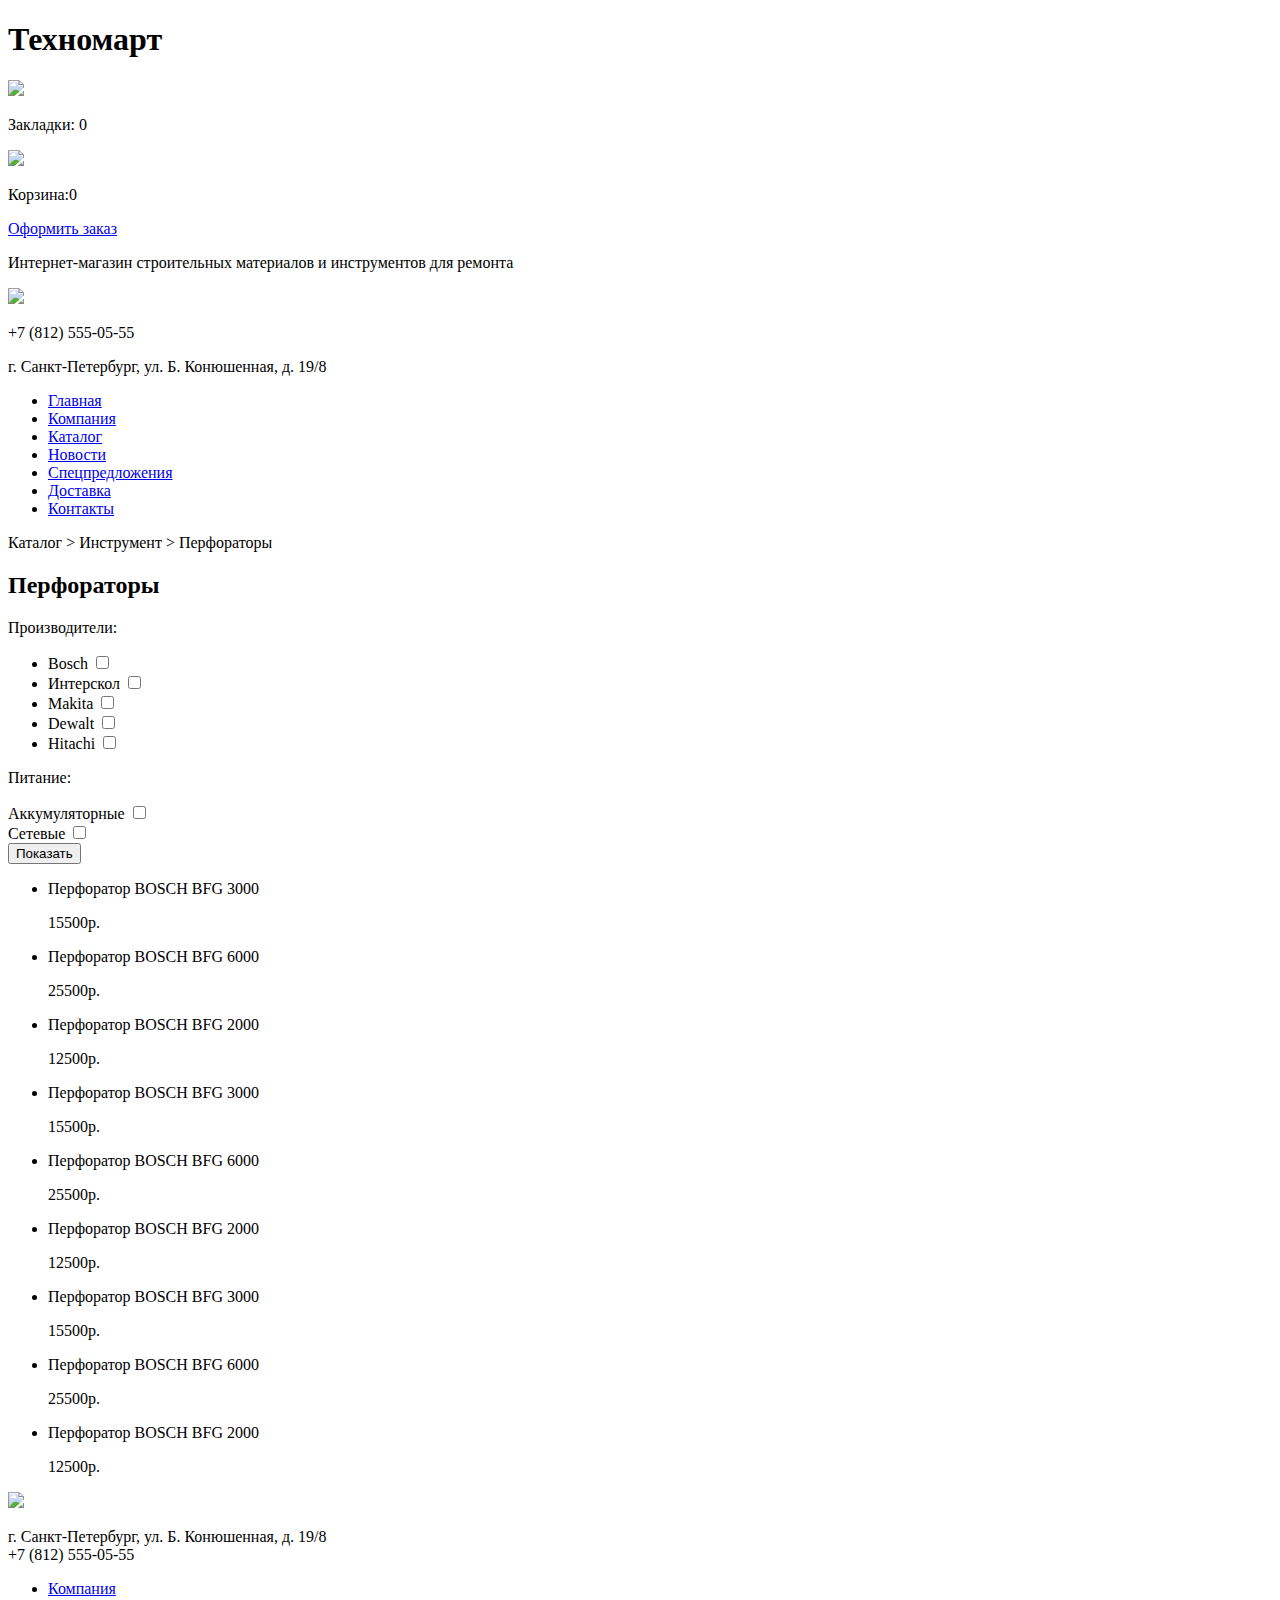
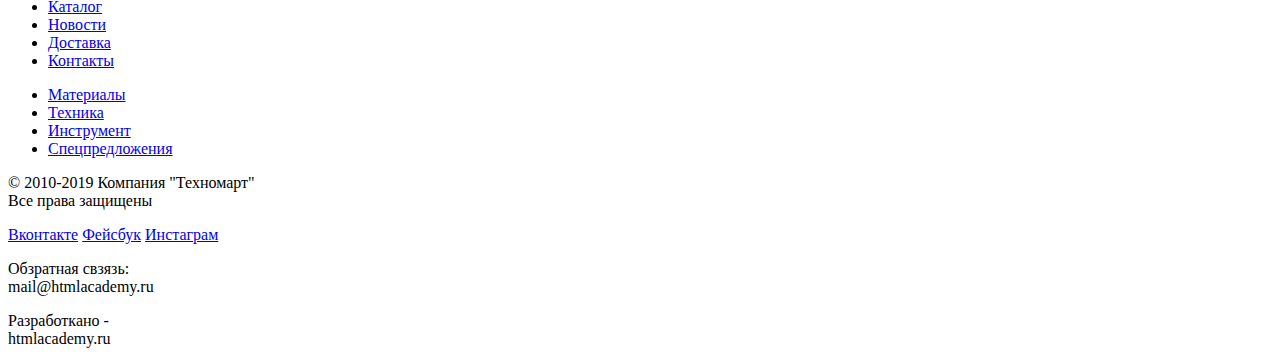
==== catalog.html @ cc56f493 "Добавляет тег для кратинок" ====
<!DOCTYPE html>
<html lang="ru">
<head>
	<meta charset="utf-8">
	<title>Каталог</title>
</head>
<body>
	<header>
    	<h1>Техномарт</h1>
    	<!-- Форма поиска -->
    	<div>
    		<img src="#"><!-- Лого закладки -->
    		<p>Закладки: 0</p>
    	</div>
    	<div>
    		<img src="#"><!-- Лого корзины -->
    		<p>Корзина:0</p>
    	</div>
    	<a href="#">Оформить заказ</a>
    	<p>
    		Интернет-магазин строительных материалов и инструментов для ремонта
    	</p>
    	<div>
    		<img src="#"><!-- Лого телефона -->
    		<p>+7 (812) 555-05-55</p>
    		<p>г. Санкт-Петербург, ул. Б. Конюшенная, д. 19/8</p>
    	</div>

    	<!-- Форма регистрации -->

    	<nav>
    		<ul>
    			<li><a href="index.html">Главная</a></li>
    			<li><a href="#">Компания</a></li>
    			<li><a href="catalog.html">Каталог</a></li>
    			<li><a href="#">Новости</a></li>
    			<li><a href="#">Спецпредложения</a></li>
    			<li><a href="#">Доставка</a></li>
    			<li><a href="#">Контакты</a></li>
    		</ul>
    	</nav>
    </header>

    <main>
    	<p>Каталог > Инструмент > Перфораторы</p>
    	<h2>Перфораторы</h2>
    	<section>
    		<p>Производители:</p>
    		
    		<ul>
    			<li>
    				<label>
    					Bosch
    					<input type="checkbox" name="#">
    				</label>
    			</li>
    			<li>
    				<label>
    					Интерскол
    					<input type="checkbox" name="#">
    				</label>
    			</li>
    			<li>
    				<label>
    					Makita
    					<input type="checkbox" name="#">
    				</label>
    			</li>
    			<li>
    				<label>
    					Dewalt
    					<input type="checkbox" name="#">
    				</label>
    			</li>
    			<li>
    				<label>
    					Hitachi
    					<input type="checkbox" name="#">
    				</label>
    			</li>
    		</ul>
    	</section>

    	<section>
    		<p>Питание:</p>

    		<li>
    			<label>
    				Аккумуляторные
    				<input type="checkbox" name="#">
    			</label>
    		</li>
    		<li>
    			<label>
    				Сетевые
    				<input type="checkbox" name="#">
    			</label>
    		</li>
    		<button type="button">Показать</button>
    	</section>

    	<section>
    		<ul>
    			<li>
    				<p>
    					Перфоратор BOSCH BFG 3000
    				</p>
    				<p>
    					15500р.
    				</p>
    			</li>
    			<li>
    				<p>
    					Перфоратор BOSCH BFG 6000
    				</p>
    				<p>
    					25500р.
    				</p>
    			</li>
    			<li>
    				<p>
    					Перфоратор BOSCH BFG 2000
    				</p>
    				<p>
    					12500р.
    				</p>
    			</li>
    			<li>
    				<p>
    					Перфоратор BOSCH BFG 3000
    				</p>
    				<p>
    					15500р.
    				</p>
    			</li>
    			<li>
    				<p>
    					Перфоратор BOSCH BFG 6000
    				</p>
    				<p>
    					25500р.
    				</p>
    			</li>
    			<li>
    				<p>
    					Перфоратор BOSCH BFG 2000
    				</p>
    				<p>
    					12500р.
    				</p>
    			</li>
    			<li>
    				<p>
    					Перфоратор BOSCH BFG 3000
    				</p>
    				<p>
    					15500р.
    				</p>
    			</li>
    			<li>
    				<p>
    					Перфоратор BOSCH BFG 6000
    				</p>
    				<p>
    					25500р.
    				</p>
    			</li>
    			<li>
    				<p>
    					Перфоратор BOSCH BFG 2000
    				</p>
    				<p>
    					12500р.
    				</p>
    			</li>
    		</ul>
    	</section>
    </main>

    <footer>
    	<img src="#"><!-- Лого сайта -->
    	<p>
    		г. Санкт-Петербург, ул. Б. Конюшенная, д. 19/8<br>
    		+7 (812) 555-05-55
    	</p>
    	<ul>
    			<li><a href="#">Компания</a></li>
    			<li><a href="catalog.html">Каталог</a></li>
    			<li><a href="#">Новости</a></li>
    			<li><a href="#">Доставка</a></li>
    			<li><a href="#">Контакты</a></li>
    	</ul>
    	<ul>
    		<li><a href="#">Материалы</a></li>
    		<li><a href="#">Техника</a></li>
    		<li><a href="#">Инструмент</a></li>
    		<li><a href="#">Спецпредложения</a></li>
    	</ul>
    	<p>
    		© 2010-2019 Компания "Техномарт"<br>
    		Все права защищены
    	</p>
    	<div>
    		<a href="#">Вконтакте</a>
    		<a href="#">Фейсбук</a>
    		<a href="#">Инстаграм</a>
    	</div>
    	<p>
    		Обзратная свзязь:<br>
    		mail@htmlacademy.ru
    	</p>
    	<p>
    		Разработкано -<br>
    		htmlacademy.ru
    	</p>
    </footer>
</body>
</html>
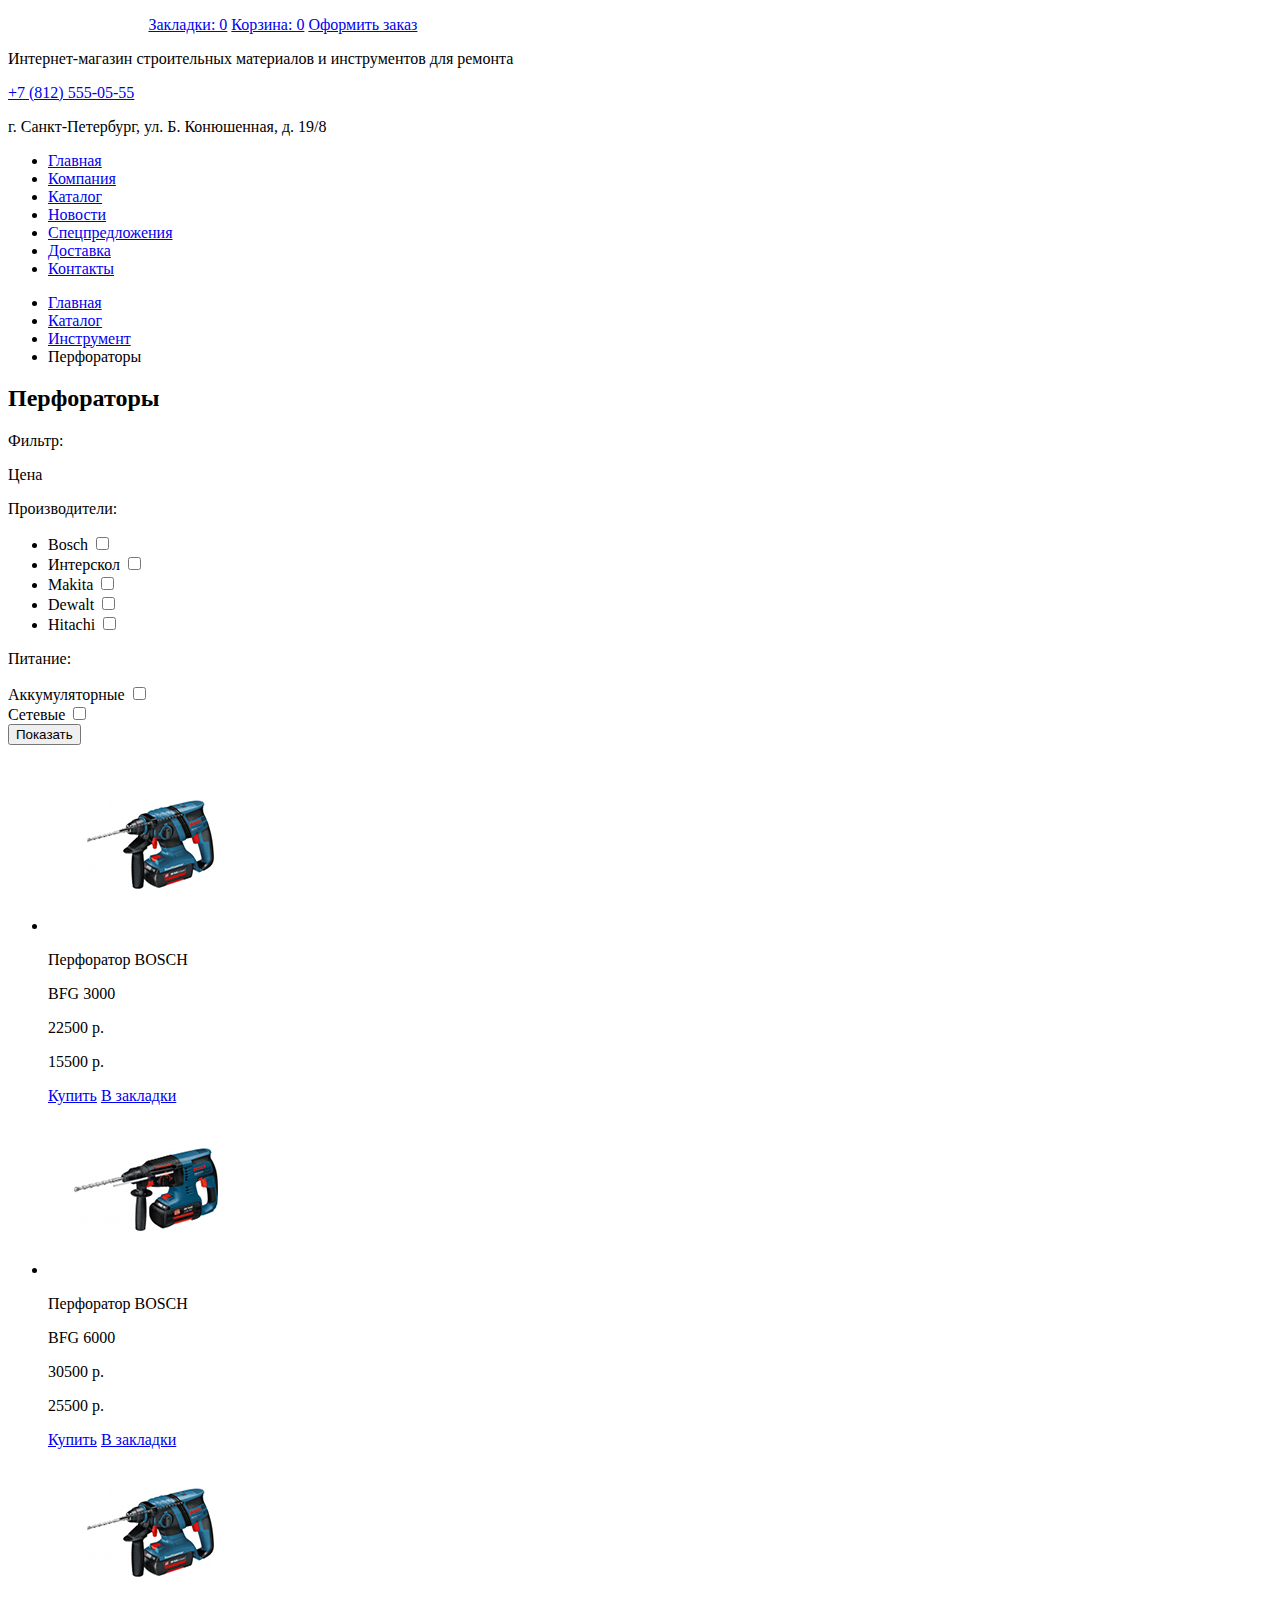
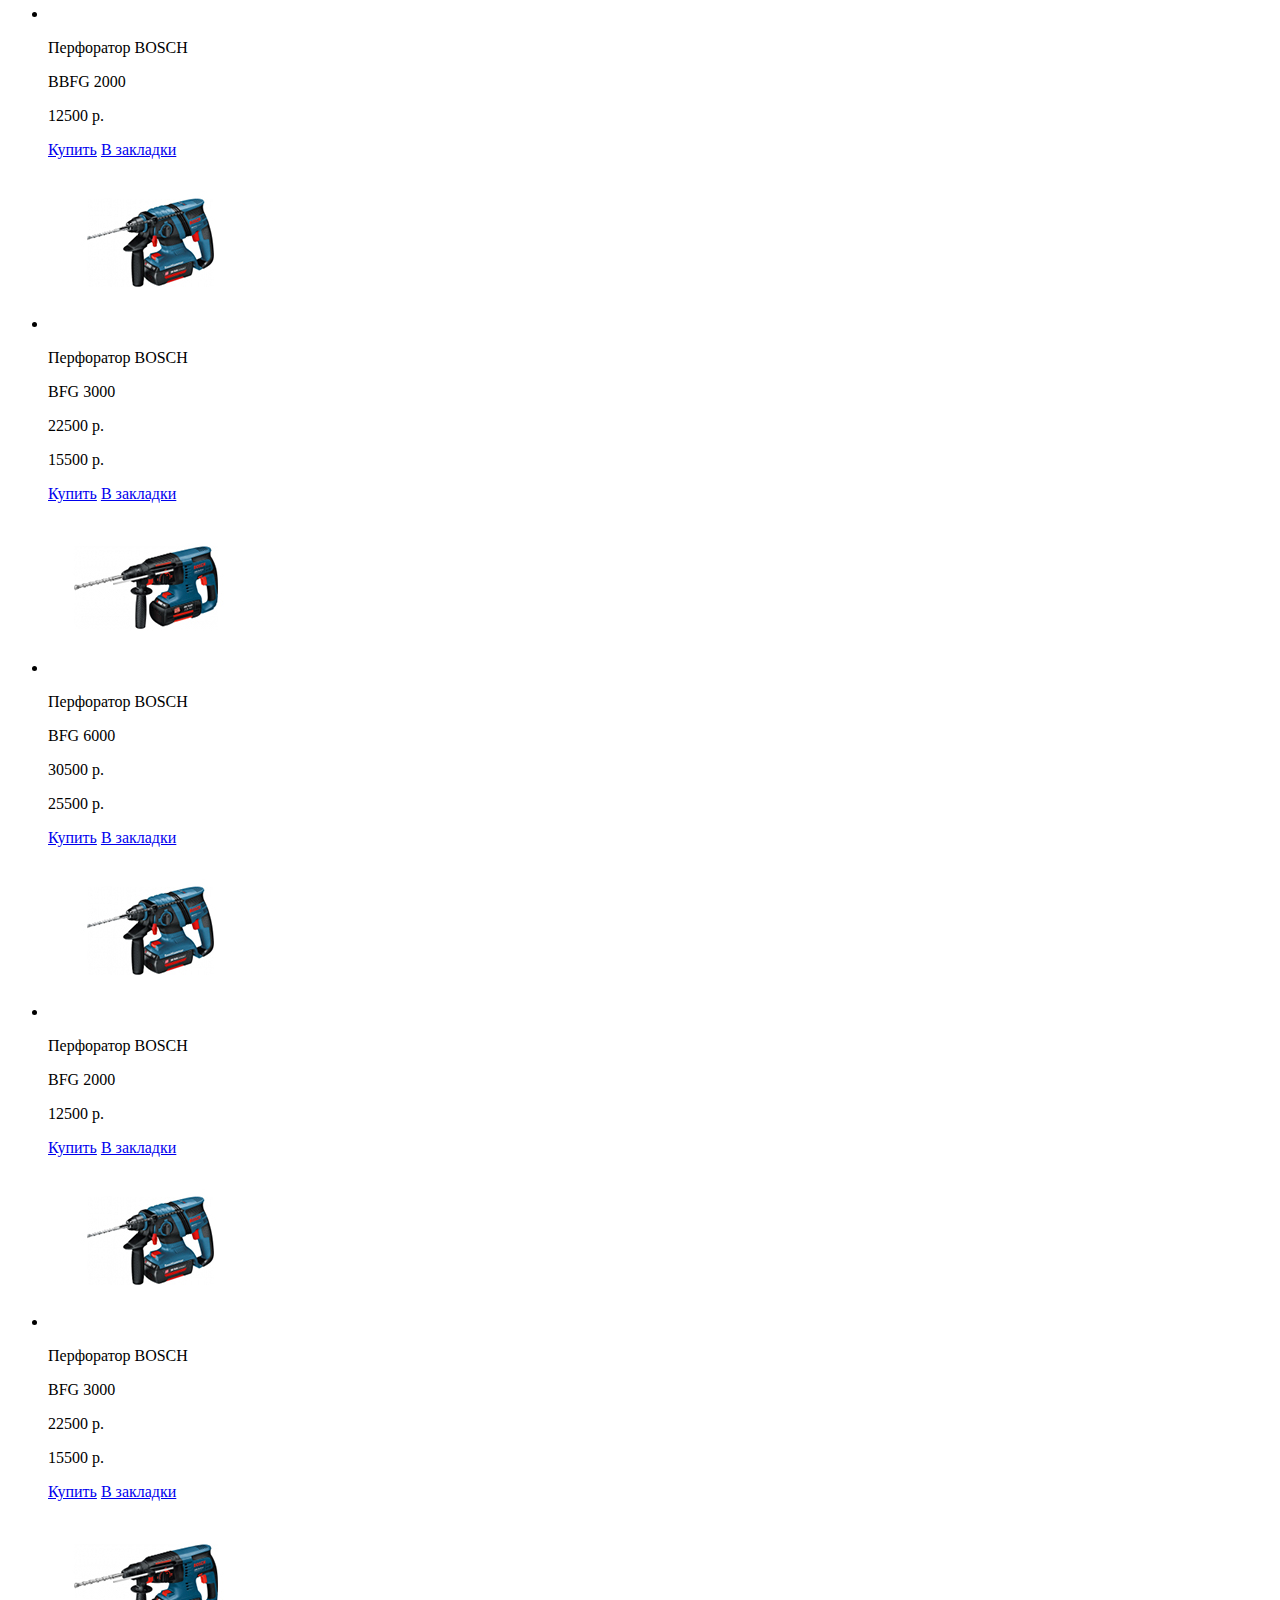
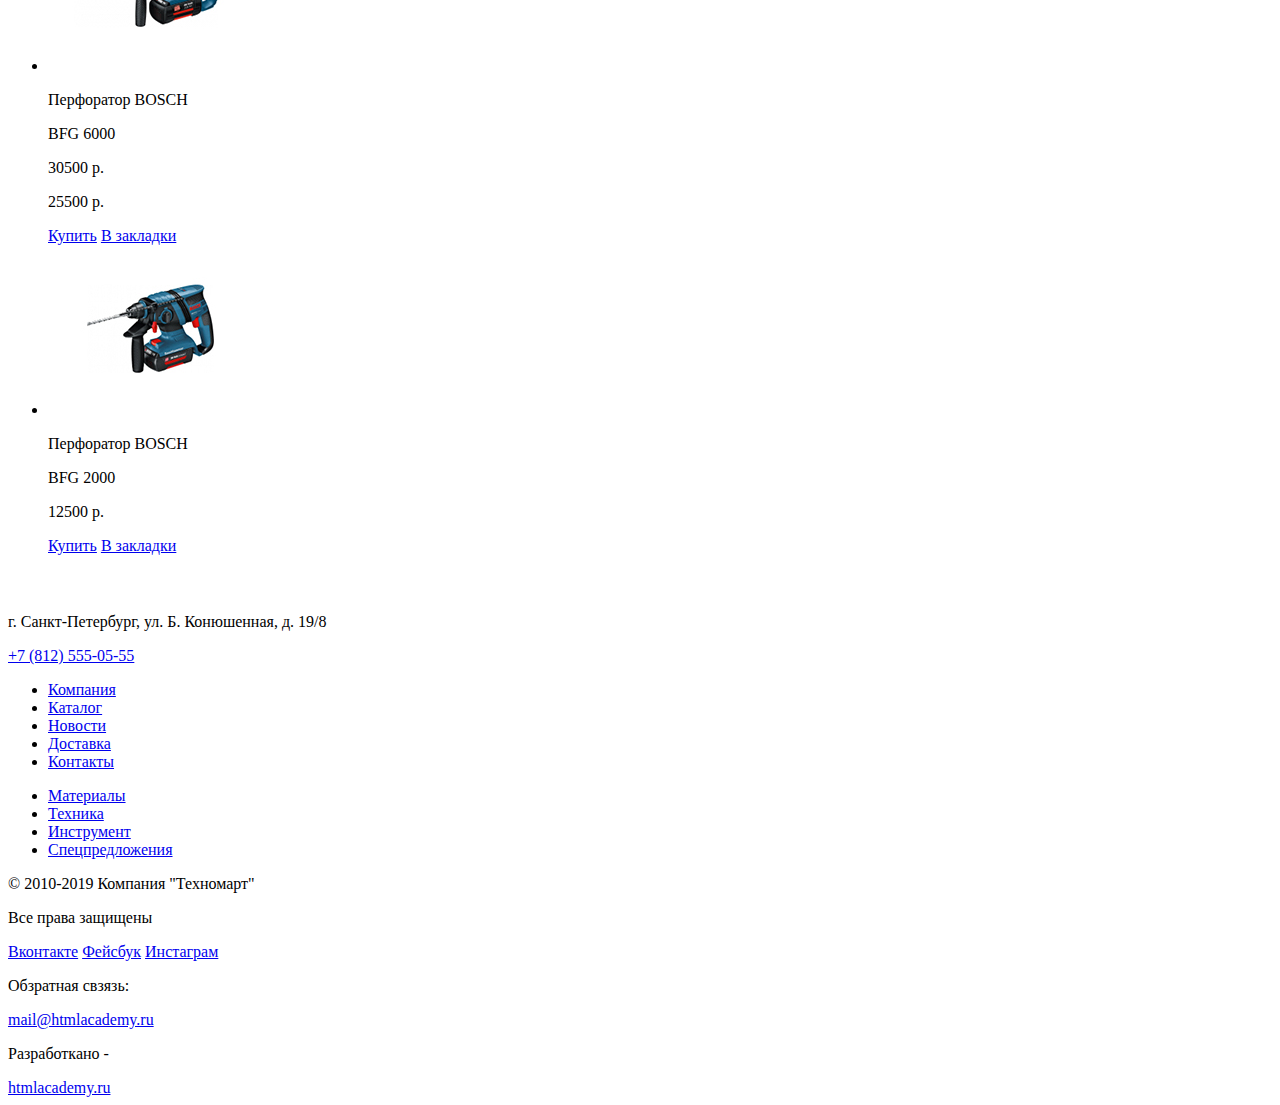
==== commit e1c94b26: "Добавляет фото товаров" ====
--- a/catalog.html
+++ b/catalog.html
@@ -1,218 +1,210 @@
 <!DOCTYPE html>
 <html lang="ru">
-<head>
-	<meta charset="utf-8">
-	<title>Каталог</title>
-</head>
-<body>
-	<header>
-    	<h1>Техномарт</h1>
-    	<!-- Форма поиска -->
-    	<div>
-    		<img src="#"><!-- Лого закладки -->
-    		<p>Закладки: 0</p>
-    	</div>
-    	<div>
-    		<img src="#"><!-- Лого корзины -->
-    		<p>Корзина:0</p>
-    	</div>
-    	<a href="#">Оформить заказ</a>
-    	<p>
-    		Интернет-магазин строительных материалов и инструментов для ремонта
-    	</p>
-    	<div>
-    		<img src="#"><!-- Лого телефона -->
-    		<p>+7 (812) 555-05-55</p>
-    		<p>г. Санкт-Петербург, ул. Б. Конюшенная, д. 19/8</p>
-    	</div>
-
-    	<!-- Форма регистрации -->
-
-    	<nav>
-    		<ul>
-    			<li><a href="index.html">Главная</a></li>
-    			<li><a href="#">Компания</a></li>
-    			<li><a href="catalog.html">Каталог</a></li>
-    			<li><a href="#">Новости</a></li>
-    			<li><a href="#">Спецпредложения</a></li>
-    			<li><a href="#">Доставка</a></li>
-    			<li><a href="#">Контакты</a></li>
-    		</ul>
-    	</nav>
-    </header>
-
-    <main>
-    	<p>Каталог > Инструмент > Перфораторы</p>
-    	<h2>Перфораторы</h2>
-    	<section>
-    		<p>Производители:</p>
-    		
-    		<ul>
-    			<li>
-    				<label>
-    					Bosch
-    					<input type="checkbox" name="#">
-    				</label>
-    			</li>
-    			<li>
-    				<label>
-    					Интерскол
-    					<input type="checkbox" name="#">
-    				</label>
-    			</li>
-    			<li>
-    				<label>
-    					Makita
-    					<input type="checkbox" name="#">
-    				</label>
-    			</li>
-    			<li>
-    				<label>
-    					Dewalt
-    					<input type="checkbox" name="#">
-    				</label>
-    			</li>
-    			<li>
-    				<label>
-    					Hitachi
-    					<input type="checkbox" name="#">
-    				</label>
-    			</li>
-    		</ul>
-    	</section>
-
-    	<section>
-    		<p>Питание:</p>
-
-    		<li>
-    			<label>
-    				Аккумуляторные
-    				<input type="checkbox" name="#">
-    			</label>
-    		</li>
-    		<li>
-    			<label>
-    				Сетевые
-    				<input type="checkbox" name="#">
-    			</label>
-    		</li>
-    		<button type="button">Показать</button>
-    	</section>
-
-    	<section>
-    		<ul>
-    			<li>
-    				<p>
-    					Перфоратор BOSCH BFG 3000
-    				</p>
-    				<p>
-    					15500р.
-    				</p>
-    			</li>
-    			<li>
-    				<p>
-    					Перфоратор BOSCH BFG 6000
-    				</p>
-    				<p>
-    					25500р.
-    				</p>
-    			</li>
-    			<li>
-    				<p>
-    					Перфоратор BOSCH BFG 2000
-    				</p>
-    				<p>
-    					12500р.
-    				</p>
-    			</li>
-    			<li>
-    				<p>
-    					Перфоратор BOSCH BFG 3000
-    				</p>
-    				<p>
-    					15500р.
-    				</p>
-    			</li>
-    			<li>
-    				<p>
-    					Перфоратор BOSCH BFG 6000
-    				</p>
-    				<p>
-    					25500р.
-    				</p>
-    			</li>
-    			<li>
-    				<p>
-    					Перфоратор BOSCH BFG 2000
-    				</p>
-    				<p>
-    					12500р.
-    				</p>
-    			</li>
-    			<li>
-    				<p>
-    					Перфоратор BOSCH BFG 3000
-    				</p>
-    				<p>
-    					15500р.
-    				</p>
-    			</li>
-    			<li>
-    				<p>
-    					Перфоратор BOSCH BFG 6000
-    				</p>
-    				<p>
-    					25500р.
-    				</p>
-    			</li>
-    			<li>
-    				<p>
-    					Перфоратор BOSCH BFG 2000
-    				</p>
-    				<p>
-    					12500р.
-    				</p>
-    			</li>
-    		</ul>
-    	</section>
-    </main>
-
-    <footer>
-    	<img src="#"><!-- Лого сайта -->
-    	<p>
-    		г. Санкт-Петербург, ул. Б. Конюшенная, д. 19/8<br>
-    		+7 (812) 555-05-55
-    	</p>
-    	<ul>
-    			<li><a href="#">Компания</a></li>
-    			<li><a href="catalog.html">Каталог</a></li>
-    			<li><a href="#">Новости</a></li>
-    			<li><a href="#">Доставка</a></li>
-    			<li><a href="#">Контакты</a></li>
-    	</ul>
-    	<ul>
-    		<li><a href="#">Материалы</a></li>
-    		<li><a href="#">Техника</a></li>
-    		<li><a href="#">Инструмент</a></li>
-    		<li><a href="#">Спецпредложения</a></li>
-    	</ul>
-    	<p>
-    		© 2010-2019 Компания "Техномарт"<br>
-    		Все права защищены
-    	</p>
-    	<div>
-    		<a href="#">Вконтакте</a>
-    		<a href="#">Фейсбук</a>
-    		<a href="#">Инстаграм</a>
-    	</div>
-    	<p>
-    		Обзратная свзязь:<br>
-    		mail@htmlacademy.ru
-    	</p>
-    	<p>
-    		Разработкано -<br>
-    		htmlacademy.ru
-    	</p>
-    </footer>
-</body>
+	<head>
+		<meta charset="utf-8">
+		<title>Каталог</title>
+	</head>
+	<body>
+		<header>
+			<img src="img/logo-technomart.svg" alt="Техномарт">
+			<!-- *Форма поиска* -->
+			<a href="#">Закладки: 0</a>
+			<a href="#">Корзина: 0</a>
+			<a href="#" class="button_order">Оформить заказ</a>
+			<p>Интернет-магазин строительных материалов и инструментов для ремонта</p>
+			<div>
+				<a href="#">+7 (812) 555-05-55</a>
+				<p>г. Санкт-Петербург, ул. Б. Конюшенная, д. 19/8</p>
+			</div>
+			<!-- *Форма регистрации* -->
+			<nav class="navigation"><!-- Навигаия -->
+				<ul>
+					<li><a href="index.html">Главная</a></li>
+					<li><a href="#">Компания</a></li>
+					<li><a href="catalog.html">Каталог</a></li>
+					<li><a href="#">Новости</a></li>
+					<li><a href="#">Спецпредложения</a></li>
+					<li><a href="#">Доставка</a></li>
+					<li><a href="#">Контакты</a></li>
+				</ul>
+			</nav>
+		</header>
+		<main>
+			<ul>
+				<li><a href="#">Главная</a></li>
+				<li><a href="#">Каталог</a></li>
+				<li><a href="#">Инструмент</a></li>
+				<li>Перфораторы</li>
+			</ul>
+			<h2>Перфораторы</h2>
+			<p>Фильтр:</p>
+			<section>
+				<p>Цена</p>
+				<!-- *Ползунок* -->
+				<!-- *Формы цен* -->
+			</section>
+			<section>
+				<p>Производители:</p>
+				<ul>
+					<li>
+						<label>
+						Bosch
+						<input type="checkbox" name="#">
+						</label>
+					</li>
+					<li>
+						<label>
+						Интерскол
+						<input type="checkbox" name="#">
+						</label>
+					</li>
+					<li>
+						<label>
+						Makita
+						<input type="checkbox" name="#">
+						</label>
+					</li>
+					<li>
+						<label>
+						Dewalt
+						<input type="checkbox" name="#">
+						</label>
+					</li>
+					<li>
+						<label>
+						Hitachi
+						<input type="checkbox" name="#">
+						</label>
+					</li>
+				</ul>
+			</section>
+			<section>
+				<p>Питание:</p>
+				<li>
+					<label>
+					Аккумуляторные
+					<input type="checkbox" name="#">
+					</label>
+				</li>
+				<li>
+					<label>
+					Сетевые
+					<input type="checkbox" name="#">
+					</label>
+				</li>
+				<button type="button">Показать</button>
+			</section>
+			<section class="list_item"><!-- Список товаров -->
+				<ul>
+					<li class="item">
+						<img src="img/perforator_1.png" width="218" height="170" alt="Перфоратор"/>
+						<p>Перфоратор BOSCH</p>
+						<p>BFG 3000</p>
+						<p>22500 р.</p>
+						<p>15500 р.</p>
+						<a href="#">Купить</a>
+						<a href="#">В закладки</a>
+					</li>
+					<li class="item">
+						<img src="img/perforator_2.png" width="218" height="170" alt="Перфоратор"/>
+						<p>Перфоратор BOSCH</p>
+						<p>BFG 6000</p>
+						<p>30500 р.</p>
+						<p>25500 р.</p>
+						<a href="#">Купить</a>
+						<a href="#">В закладки</a>
+					</li>
+					<li class="item">
+						<img src="img/perforator_3.png" width="218" height="170" alt="Перфоратор"/>
+						<p>Перфоратор BOSCH</p>
+						<p>BBFG 2000</p>
+						<p>12500 р.</p>
+						<a href="#">Купить</a>
+						<a href="#">В закладки</a>
+					</li>
+					<li class="item"> 
+						<img src="img/perforator_1.png" width="218" height="170" alt="Перфоратор"/>
+						<p>Перфоратор BOSCH</p>
+						<p>BFG 3000</p>
+						<p>22500 р.</p>
+						<p>15500 р.</p>
+						<a href="#">Купить</a>
+						<a href="#">В закладки</a>
+					</li>
+					<li class="item">
+						<img src="img/perforator_2.png" width="218" height="170" alt="Перфоратор"/>
+						<p>Перфоратор BOSCH</p>
+						<p>BFG 6000</p>
+						<p>30500 р.</p>
+						<p>25500 р.</p>
+						<a href="#">Купить</a>
+						<a href="#">В закладки</a>
+					</li>
+					<li class="item">
+						<img src="img/perforator_3.png" width="218" height="170" alt="Перфоратор"/>
+						<p>Перфоратор BOSCH</p>
+						<p>BFG 2000</p>
+						<p>12500 р.</p>
+						<a href="#">Купить</a>
+						<a href="#">В закладки</a>
+					</li>
+					<li class="item">
+						<img src="img/perforator_1.png" width="218" height="170" alt="Перфоратор"/>
+						<p>Перфоратор BOSCH</p>
+						<p>BFG 3000</p>
+						<p>22500 р.</p>
+						<p>15500 р.</p>
+						<a href="#">Купить</a>
+						<a href="#">В закладки</a>
+					</li>
+					<li class="item">
+						<img src="img/perforator_2.png" width="218" height="170" alt="Перфоратор"/>
+						<p>Перфоратор BOSCH</p>
+						<p>BFG 6000</p>
+						<p>30500 р.</p>
+						<p>25500 р.</p>
+						<a href="#">Купить</a>
+						<a href="#">В закладки</a>
+					</li>
+					<li class="item"> 
+						<img src="img/perforator_3.png" width="218" height="170" alt="Перфоратор"/>
+						<p>Перфоратор BOSCH</p>
+						<p>BFG 2000</p>
+						<p>12500 р.</p>
+						<a href="#">Купить</a>
+						<a href="#">В закладки</a>
+					</li>
+				</ul>
+			</section>
+		</main>
+		<footer class="footer">
+			<img src="img/logo-technomart.svg" alt="Техномарт">
+			<p>г. Санкт-Петербург, ул. Б. Конюшенная, д. 19/8</p>
+			<a href="#">+7 (812) 555-05-55</a>
+			<ul>
+				<li><a href="#">Компания</a></li>
+				<li><a href="catalog.html">Каталог</a></li>
+				<li><a href="#">Новости</a></li>
+				<li><a href="#">Доставка</a></li>
+				<li><a href="#">Контакты</a></li>
+			</ul>
+			<ul>
+				<li><a href="#">Материалы</a></li>
+				<li><a href="#">Техника</a></li>
+				<li><a href="#">Инструмент</a></li>
+				<li><a href="#">Спецпредложения</a></li>
+			</ul>
+			<p>© 2010-2019 Компания "Техномарт"</p>
+			<p>Все права защищены</p>
+			<div>
+				<a href="#">Вконтакте</a>
+				<a href="#">Фейсбук</a>
+				<a href="#">Инстаграм</a>
+			</div>
+			<p>Обзратная свзязь:</p>
+			<a href="#">mail@htmlacademy.ru</a>
+			<p>Разработкано -</p>
+			<a href="#">htmlacademy.ru</a>
+		</footer>
+	</body>
 </html>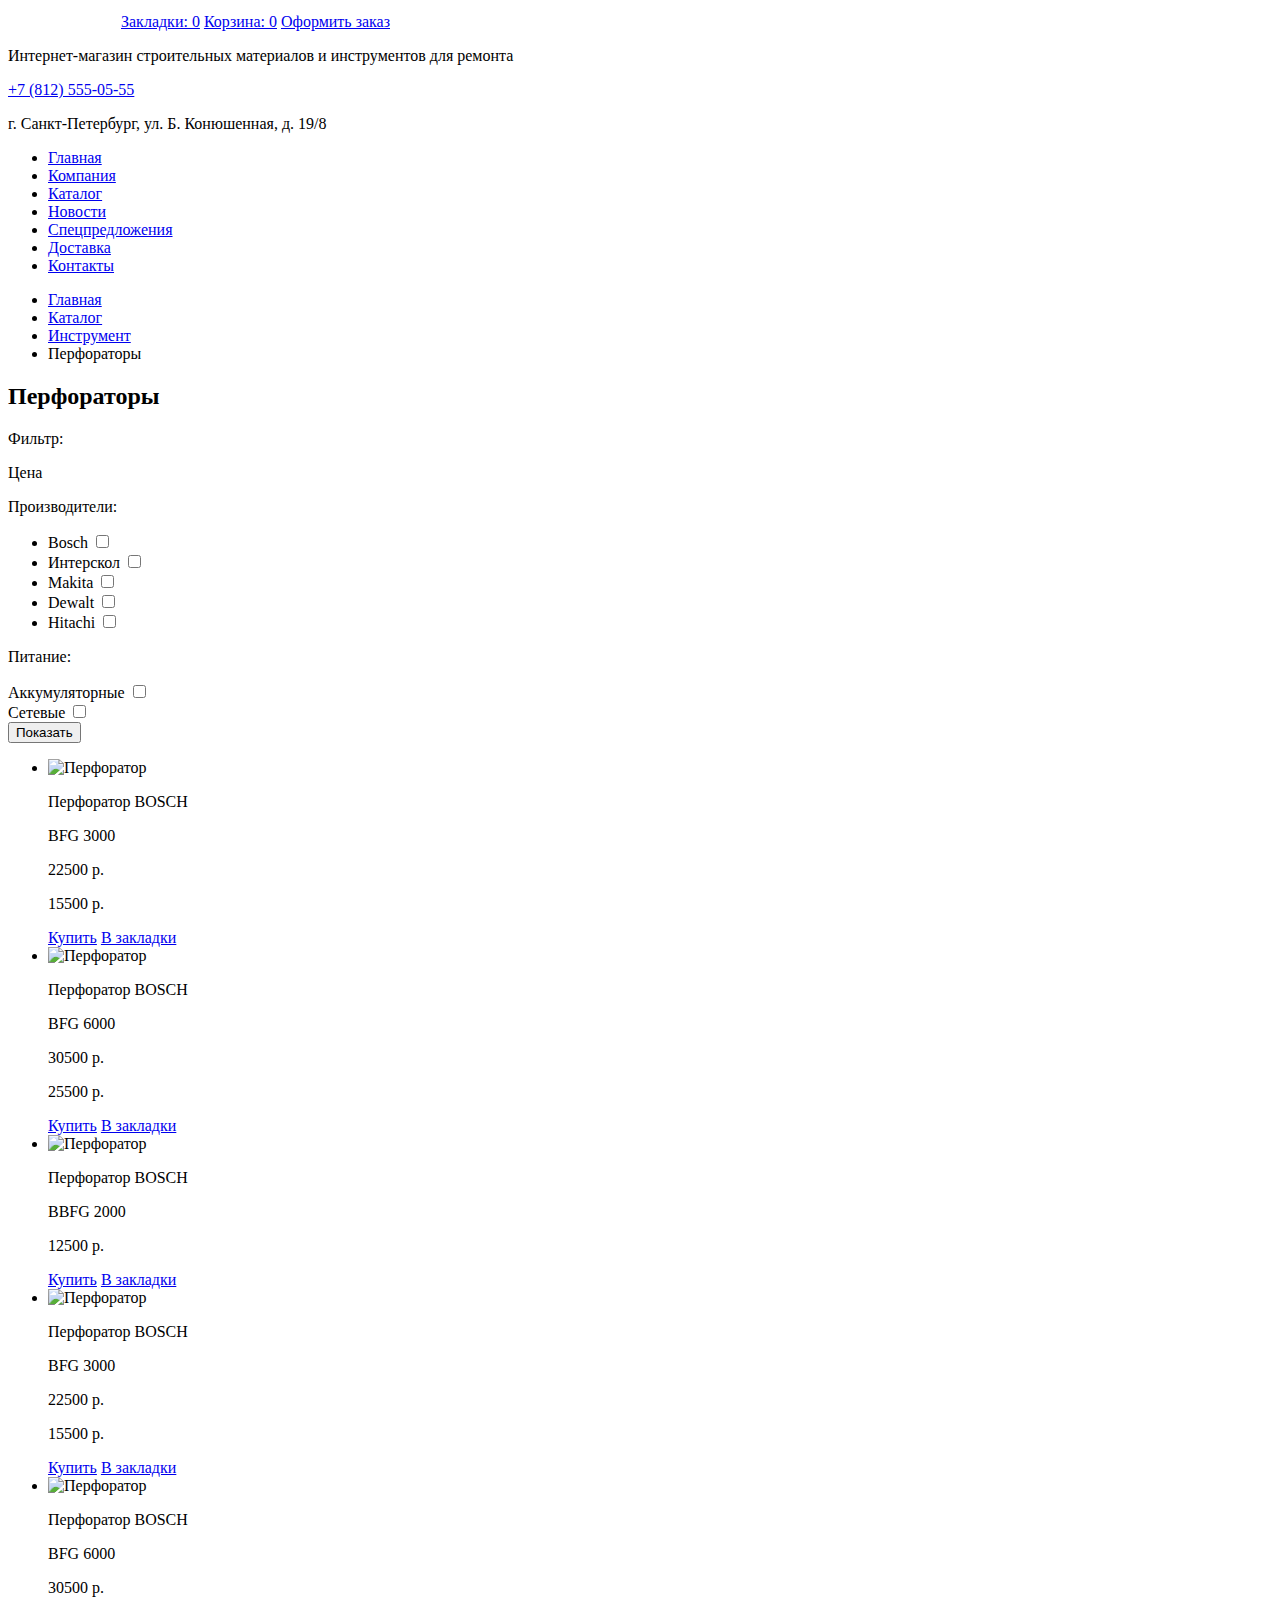
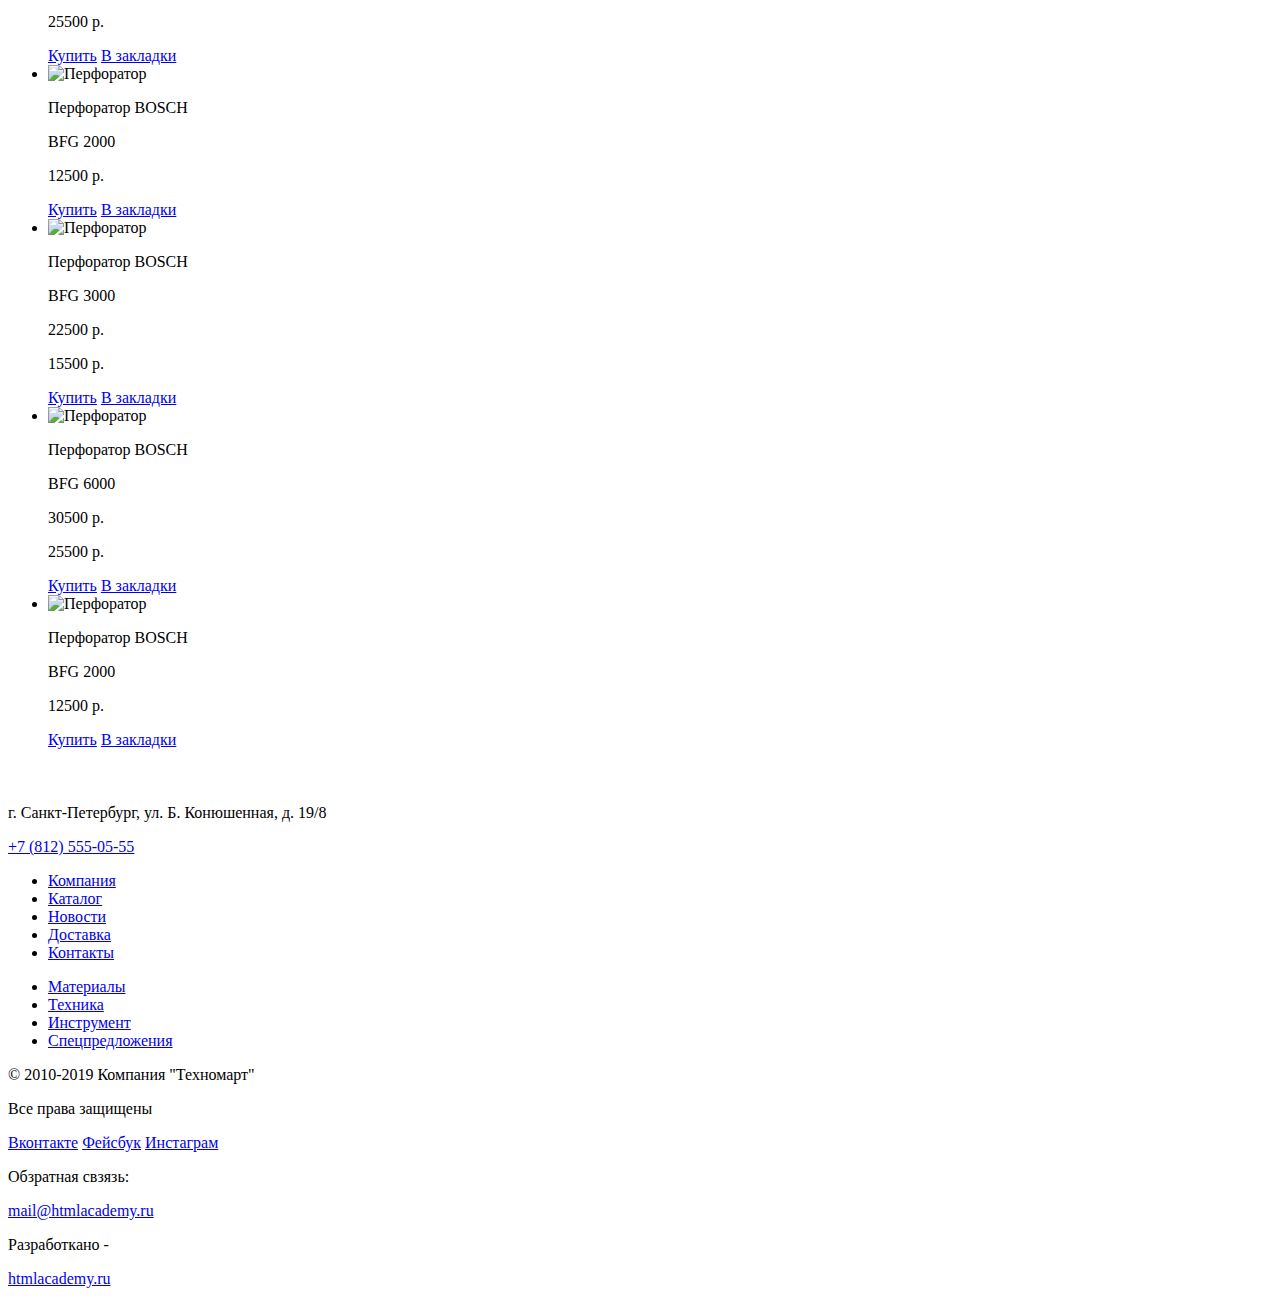
==== commit 8211a9a5: "изменены названия файлов в коде" ====
--- a/catalog.html
+++ b/catalog.html
@@ -6,7 +6,7 @@
 	</head>
 	<body>
 		<header>
-			<img src="img/logo-technomart.svg" alt="Техномарт">
+			<img src="img/logo-technomart.svg" width="109" height="19" alt="Техномарт">
 			<!-- *Форма поиска* -->
 			<a href="#">Закладки: 0</a>
 			<a href="#">Корзина: 0</a>
@@ -97,7 +97,7 @@
 			<section class="list_item"><!-- Список товаров -->
 				<ul>
 					<li class="item">
-						<img src="img/perforator_1.png" width="218" height="170" alt="Перфоратор"/>
+						<img src="img/perforator-2.jpg" width="218" height="170" alt="Перфоратор"/>
 						<p>Перфоратор BOSCH</p>
 						<p>BFG 3000</p>
 						<p>22500 р.</p>
@@ -106,7 +106,7 @@
 						<a href="#">В закладки</a>
 					</li>
 					<li class="item">
-						<img src="img/perforator_2.png" width="218" height="170" alt="Перфоратор"/>
+						<img src="img/perforator-3.jpg" width="218" height="170" alt="Перфоратор"/>
 						<p>Перфоратор BOSCH</p>
 						<p>BFG 6000</p>
 						<p>30500 р.</p>
@@ -115,7 +115,7 @@
 						<a href="#">В закладки</a>
 					</li>
 					<li class="item">
-						<img src="img/perforator_3.png" width="218" height="170" alt="Перфоратор"/>
+						<img src="img/perforator-4.jpg" width="218" height="170" alt="Перфоратор"/>
 						<p>Перфоратор BOSCH</p>
 						<p>BBFG 2000</p>
 						<p>12500 р.</p>
@@ -123,7 +123,7 @@
 						<a href="#">В закладки</a>
 					</li>
 					<li class="item"> 
-						<img src="img/perforator_1.png" width="218" height="170" alt="Перфоратор"/>
+						<img src="img/perforator-2.jpg" width="218" height="170" alt="Перфоратор"/>
 						<p>Перфоратор BOSCH</p>
 						<p>BFG 3000</p>
 						<p>22500 р.</p>
@@ -132,7 +132,7 @@
 						<a href="#">В закладки</a>
 					</li>
 					<li class="item">
-						<img src="img/perforator_2.png" width="218" height="170" alt="Перфоратор"/>
+						<img src="img/perforator-3.jpg" width="218" height="170" alt="Перфоратор"/>
 						<p>Перфоратор BOSCH</p>
 						<p>BFG 6000</p>
 						<p>30500 р.</p>
@@ -141,7 +141,7 @@
 						<a href="#">В закладки</a>
 					</li>
 					<li class="item">
-						<img src="img/perforator_3.png" width="218" height="170" alt="Перфоратор"/>
+						<img src="img/perforator-4.jpg" width="218" height="170" alt="Перфоратор"/>
 						<p>Перфоратор BOSCH</p>
 						<p>BFG 2000</p>
 						<p>12500 р.</p>
@@ -149,7 +149,7 @@
 						<a href="#">В закладки</a>
 					</li>
 					<li class="item">
-						<img src="img/perforator_1.png" width="218" height="170" alt="Перфоратор"/>
+						<img src="img/perforator-2.jpg" width="218" height="170" alt="Перфоратор"/>
 						<p>Перфоратор BOSCH</p>
 						<p>BFG 3000</p>
 						<p>22500 р.</p>
@@ -158,7 +158,7 @@
 						<a href="#">В закладки</a>
 					</li>
 					<li class="item">
-						<img src="img/perforator_2.png" width="218" height="170" alt="Перфоратор"/>
+						<img src="img/perforator-3.jpg" width="218" height="170" alt="Перфоратор"/>
 						<p>Перфоратор BOSCH</p>
 						<p>BFG 6000</p>
 						<p>30500 р.</p>
@@ -167,7 +167,7 @@
 						<a href="#">В закладки</a>
 					</li>
 					<li class="item"> 
-						<img src="img/perforator_3.png" width="218" height="170" alt="Перфоратор"/>
+						<img src="img/perforator-4.jpg" width="218" height="170" alt="Перфоратор"/>
 						<p>Перфоратор BOSCH</p>
 						<p>BFG 2000</p>
 						<p>12500 р.</p>
@@ -178,7 +178,7 @@
 			</section>
 		</main>
 		<footer class="footer">
-			<img src="img/logo-technomart.svg" alt="Техномарт">
+			<img src="img/logo-technomart.svg" width="109" height="19" alt="Техномарт">
 			<p>г. Санкт-Петербург, ул. Б. Конюшенная, д. 19/8</p>
 			<a href="#">+7 (812) 555-05-55</a>
 			<ul>
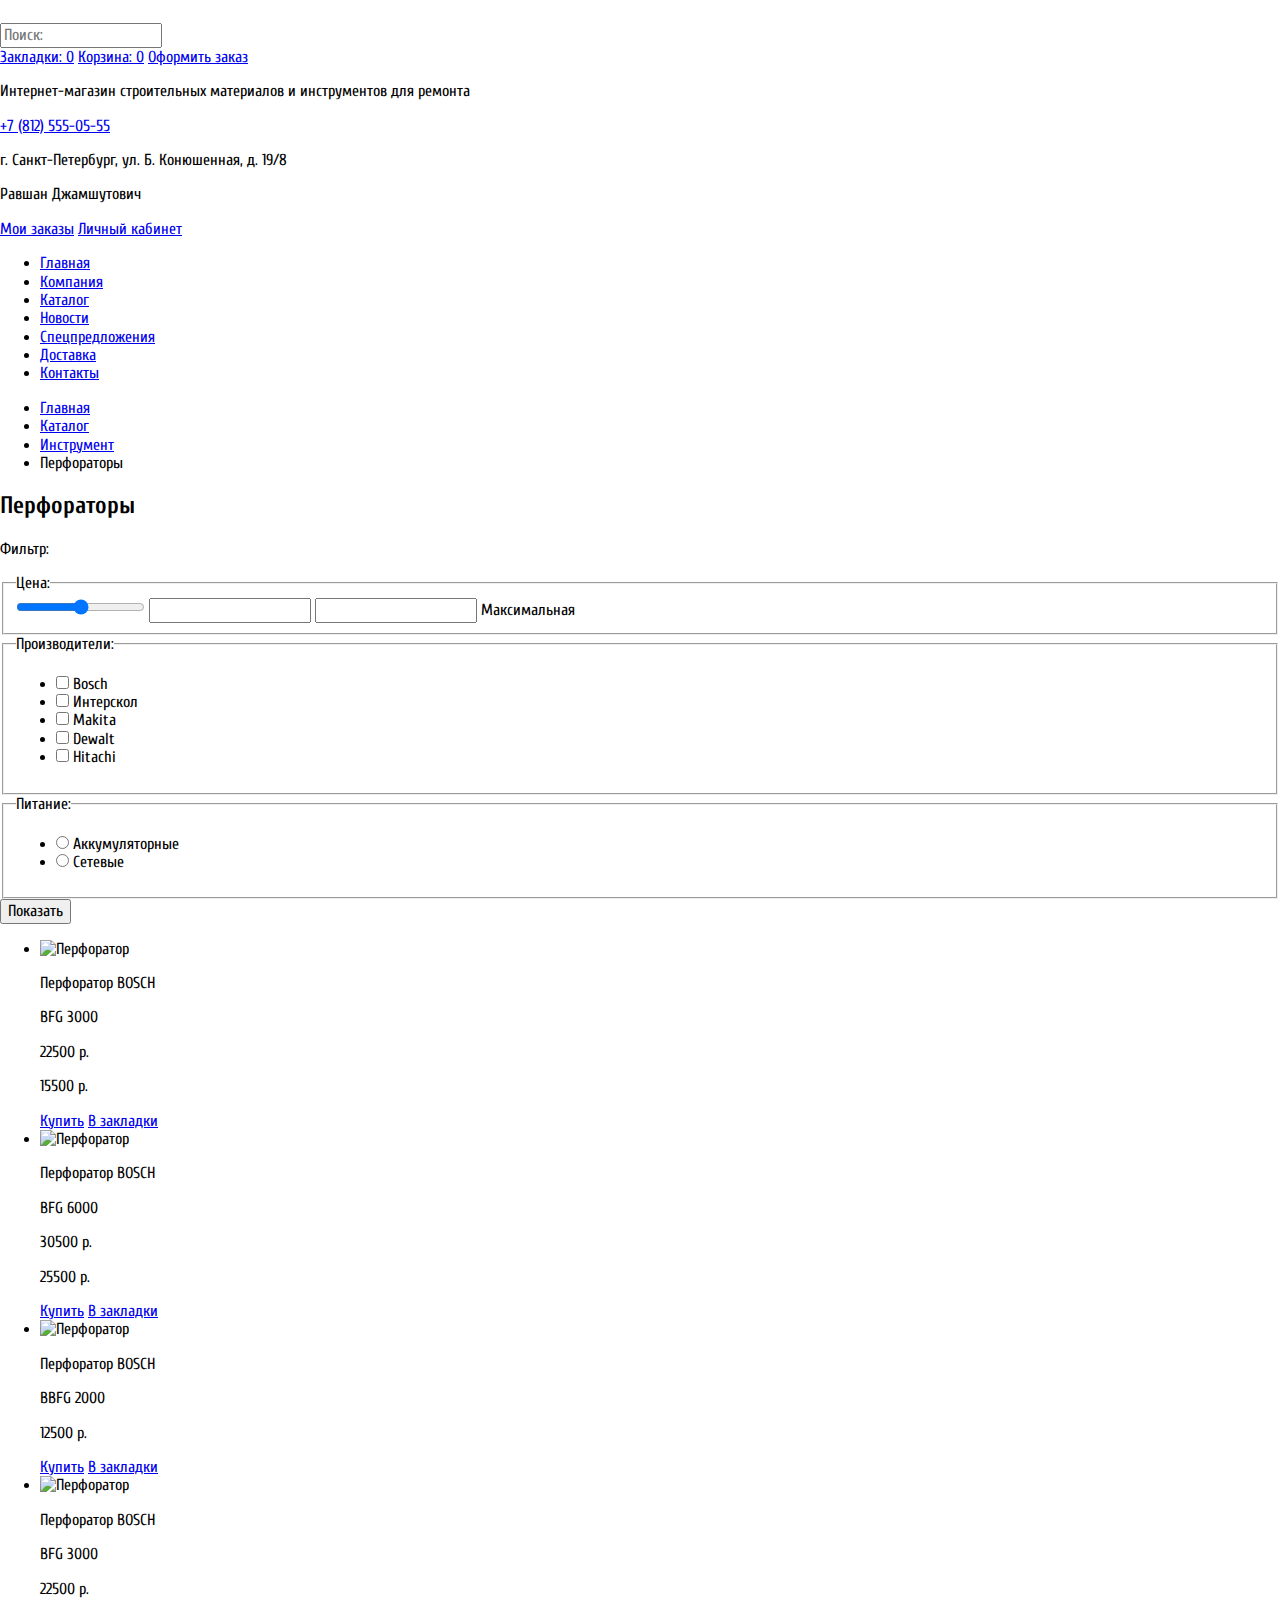
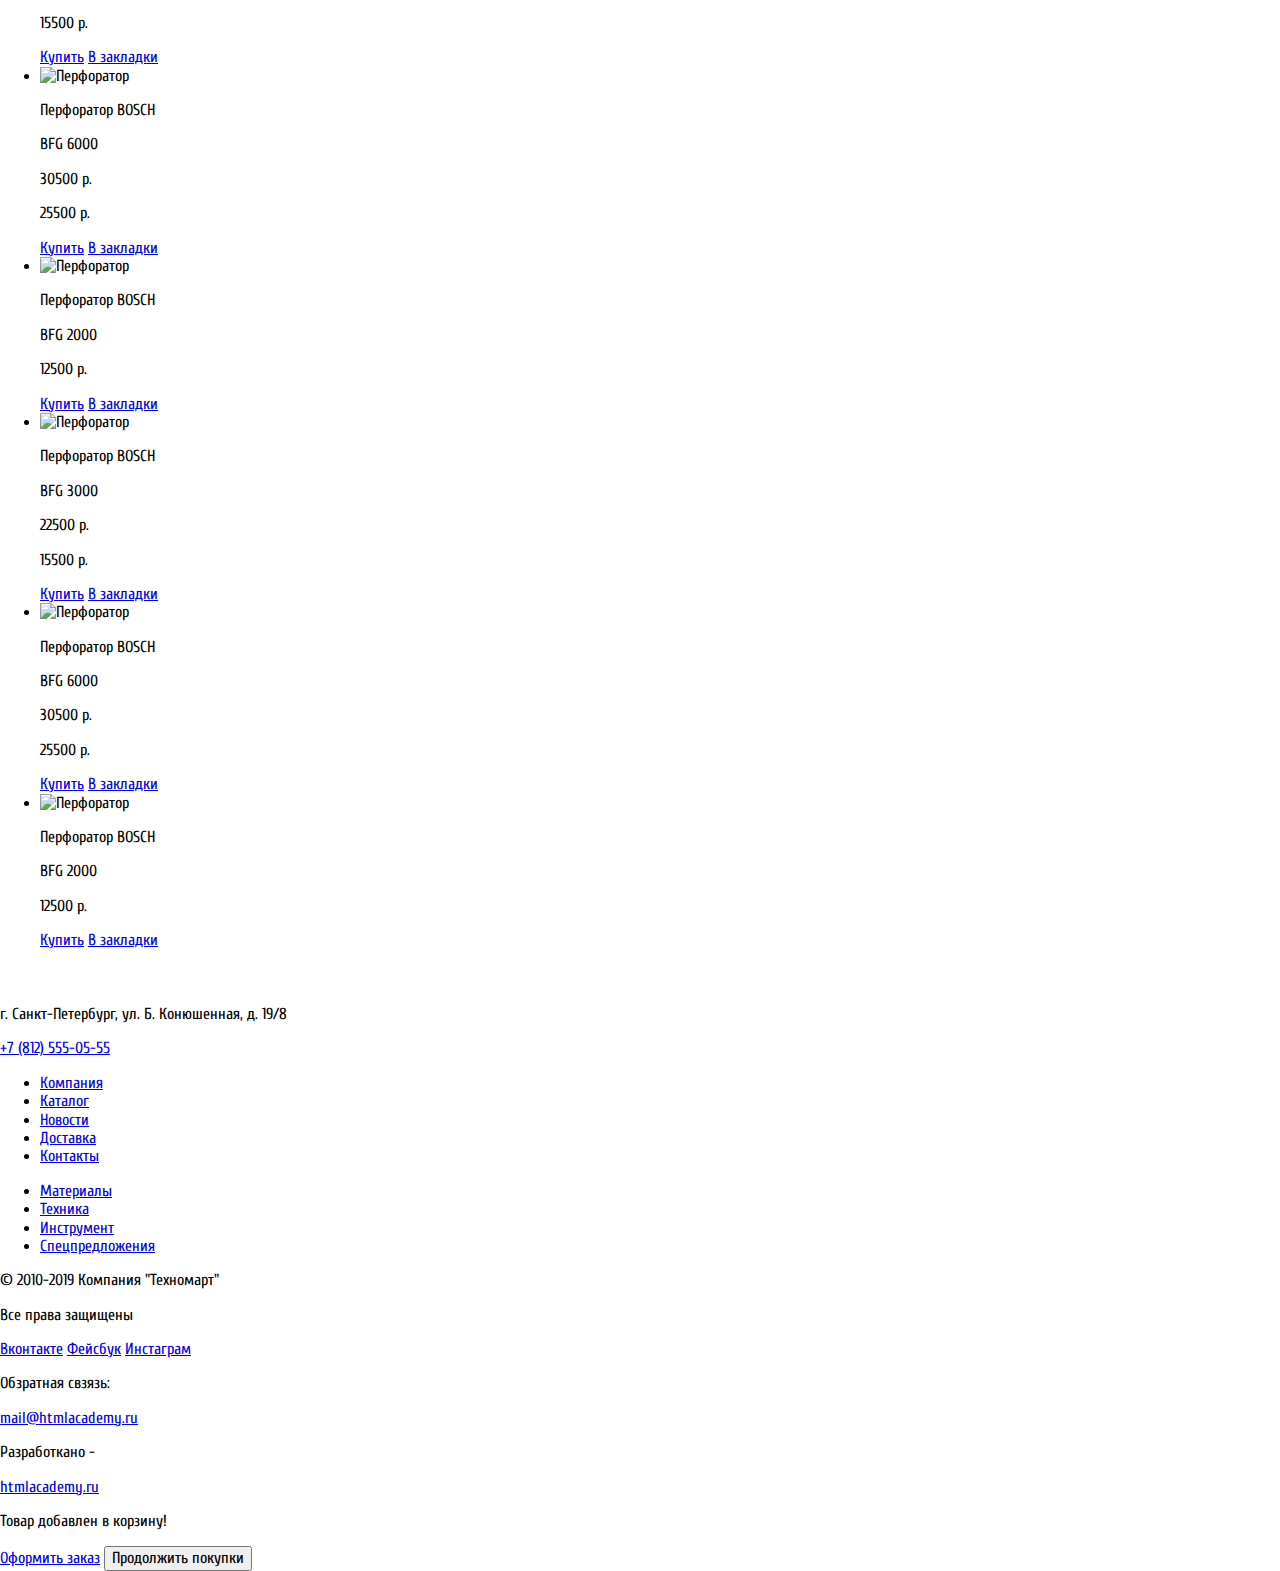
==== commit 10ebcf15: "Добавление шрифтов" ====
--- a/catalog.html
+++ b/catalog.html
@@ -3,11 +3,17 @@
 	<head>
 		<meta charset="utf-8">
 		<title>Каталог</title>
+		<link href="https://fonts.googleapis.com/css?family=Cuprum:400,400i,700&display=swap&subset=cyrillic" rel="stylesheet">
+		<link rel="stylesheet" href="css/normalize.css" type="text/css"/>
+		<link rel="stylesheet" href="css/style.css" type="text/css"/>
 	</head>
 	<body>
-		<header>
-			<img src="img/logo-technomart.svg" width="109" height="19" alt="Техномарт">
-			<!-- *Форма поиска* -->
+		<header class="header">
+			<h1 class="visually_hidden">Техномарт</h1>
+			<img src="img/logo-technomart.svg" class="logo" width="109" height="19" alt="Техномарт">
+			<form class="form_search">
+				<input type="text" name="search" placeholder="Поиск:" aria-label="Поиск">
+			</form>
 			<a href="#">Закладки: 0</a>
 			<a href="#">Корзина: 0</a>
 			<a href="#" class="button_order">Оформить заказ</a>
@@ -16,8 +22,12 @@
 				<a href="#">+7 (812) 555-05-55</a>
 				<p>г. Санкт-Петербург, ул. Б. Конюшенная, д. 19/8</p>
 			</div>
-			<!-- *Форма регистрации* -->
-			<nav class="navigation"><!-- Навигаия -->
+			<div class="login">
+				<p>Равшан Джамшутович</p>
+				<a href="#">Мои заказы</a>
+				<a href="#">Личный кабинет</a>
+			</div>
+			<nav class="navigation" aria-label="Главная"><!-- Навигаия -->
 				<ul>
 					<li><a href="index.html">Главная</a></li>
 					<li><a href="#">Компания</a></li>
@@ -29,7 +39,7 @@
 				</ul>
 			</nav>
 		</header>
-		<main>
+		<main class="main">
 			<ul>
 				<li><a href="#">Главная</a></li>
 				<li><a href="#">Каталог</a></li>
@@ -37,63 +47,57 @@
 				<li>Перфораторы</li>
 			</ul>
 			<h2>Перфораторы</h2>
-			<p>Фильтр:</p>
-			<section>
-				<p>Цена</p>
-				<!-- *Ползунок* -->
-				<!-- *Формы цен* -->
-			</section>
-			<section>
-				<p>Производители:</p>
-				<ul>
-					<li>
-						<label>
-						Bosch
-						<input type="checkbox" name="#">
-						</label>
-					</li>
-					<li>
-						<label>
-						Интерскол
-						<input type="checkbox" name="#">
-						</label>
-					</li>
-					<li>
-						<label>
-						Makita
-						<input type="checkbox" name="#">
-						</label>
-					</li>
-					<li>
-						<label>
-						Dewalt
-						<input type="checkbox" name="#">
-						</label>
-					</li>
-					<li>
-						<label>
-						Hitachi
-						<input type="checkbox" name="#">
-						</label>
-					</li>
-				</ul>
-			</section>
-			<section>
-				<p>Питание:</p>
-				<li>
-					<label>
-					Аккумуляторные
-					<input type="checkbox" name="#">
-					</label>
-				</li>
-				<li>
-					<label>
-					Сетевые
-					<input type="checkbox" name="#">
-					</label>
-				</li>
-				<button type="button">Показать</button>
-			</section>
+			<form class="filter" method="get" action="https://echo.htmlacademy.ru">
+				<p>Фильтр:</p>
+				<fieldset>
+					<legend>Цена:</legend>
+					<input type="range" name="range_price" id="form_range_price">
+					<label for="form_range_price" class="visually_hidden">Ползунок цены</label>
+					<input type="text" name="text_price_min" id="form_text_price_min">
+					<label for="form_text_price" class="visually_hidden">Минимальная цена</label>
+					<input type="text" name="text_price_max" id="form_text_price_max">
+					<label for="form_text_price_max">Максимальная</label>
+				</fieldset>
+				<fieldset>
+					<legend>Производители:</legend>
+					<ul>
+						<li>
+							<input type="checkbox" name="bosch" id="filter-bosch">
+							<label for="filter-bosch">Bosch</label>
+						</li>
+						<li>
+							<input type="checkbox" name="interskol" id="filter-interskol">
+							<label for="filter-interskol">Интерскол</label>
+						</li>
+						<li>
+							<input type="checkbox" name="makita" id="filter-makita">
+							<label for="filter-makita">Makita</label>
+						</li>
+						<li>
+							<input type="checkbox" name="dewalt" id="filter-dewalt">
+							<label for="filter-dewalt">Dewalt</label>
+						</li>
+						<li>
+							<input type="checkbox" name="hitachi" id="filter-hitachi">
+							<label for="filter-hitachi">Hitachi</label>
+						</li>
+					</ul>
+				</fieldset>
+				<fieldset>
+					<legend>Питание:</legend>
+					<ul>
+							<li>
+							<input type="radio" name="power" id="filter-accumulator">
+							<label for="filter-accumulator">Аккумуляторные</label>
+						</li>
+						<li>
+							<input type="radio" name="power" id="filter-netwok">
+							<label for="filter-netwok">Сетевые</label>
+						</li>
+					</ul>
+				</fieldset>
+				<button type="submit">Показать</button>
+			</form>
 			<section class="list_item"><!-- Список товаров -->
 				<ul>
 					<li class="item">
@@ -178,7 +182,7 @@
 			</section>
 		</main>
 		<footer class="footer">
-			<img src="img/logo-technomart.svg" width="109" height="19" alt="Техномарт">
+			<img src="img/logo-technomart.svg" class="logo" width="109" height="19" alt="Техномарт">
 			<p>г. Санкт-Петербург, ул. Б. Конюшенная, д. 19/8</p>
 			<a href="#">+7 (812) 555-05-55</a>
 			<ul>
@@ -206,5 +210,10 @@
 			<p>Разработкано -</p>
 			<a href="#">htmlacademy.ru</a>
 		</footer>
+		<div class="popup_notify"><!-- pop up уведомление -->
+			<p>Товар добавлен в корзину!</p>
+			<a href="#">Оформить заказ</a>
+			<button type="button">Продолжить покупки</button>
+		</div>
 	</body>
 </html>--- a/css/style.css
+++ b/css/style.css
@@ -0,0 +1,16 @@
+.visually_hidden {
+	position: absolute;
+	clip: rect(0 0 0 0);
+	width: 1px;
+	height: 1px;
+	margin: -1px;
+}
+
+body {
+	margin: 0;
+	padding: 0;
+
+	font-family: "Cuprum";
+	
+
+}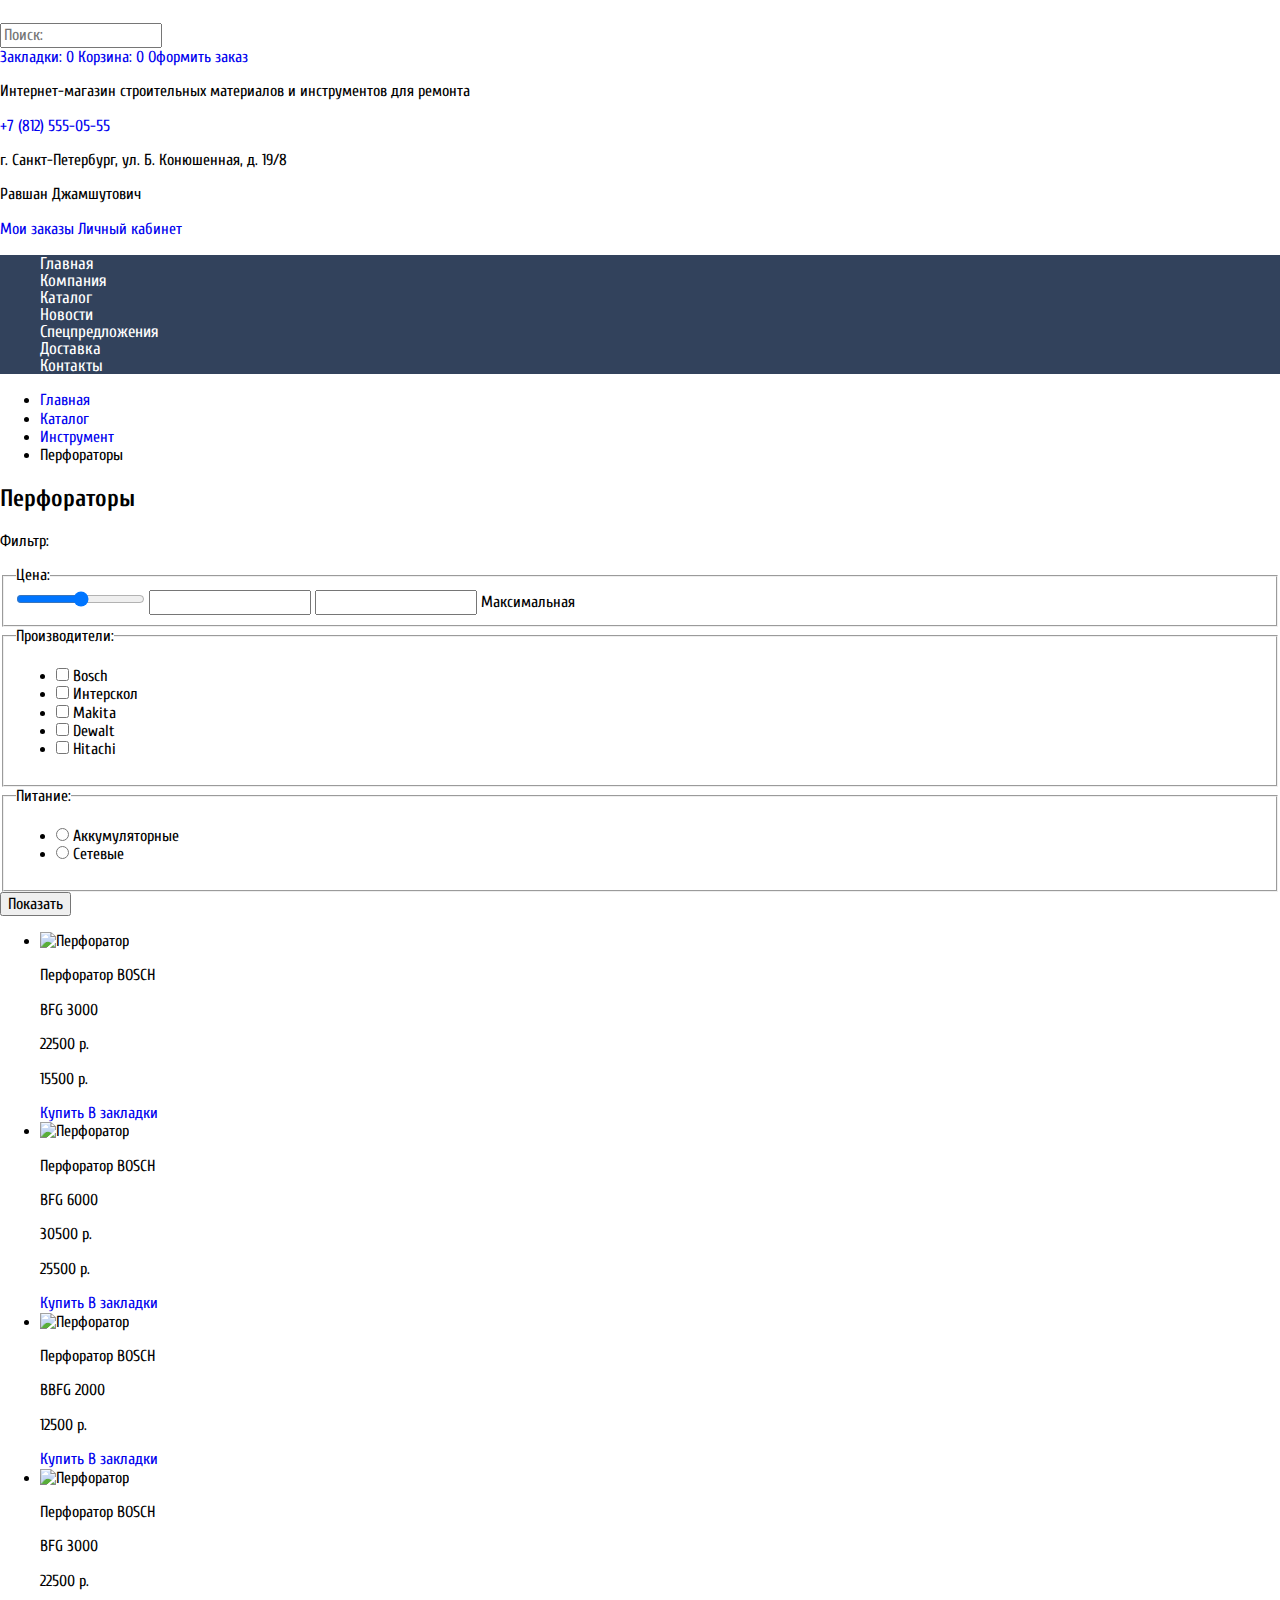
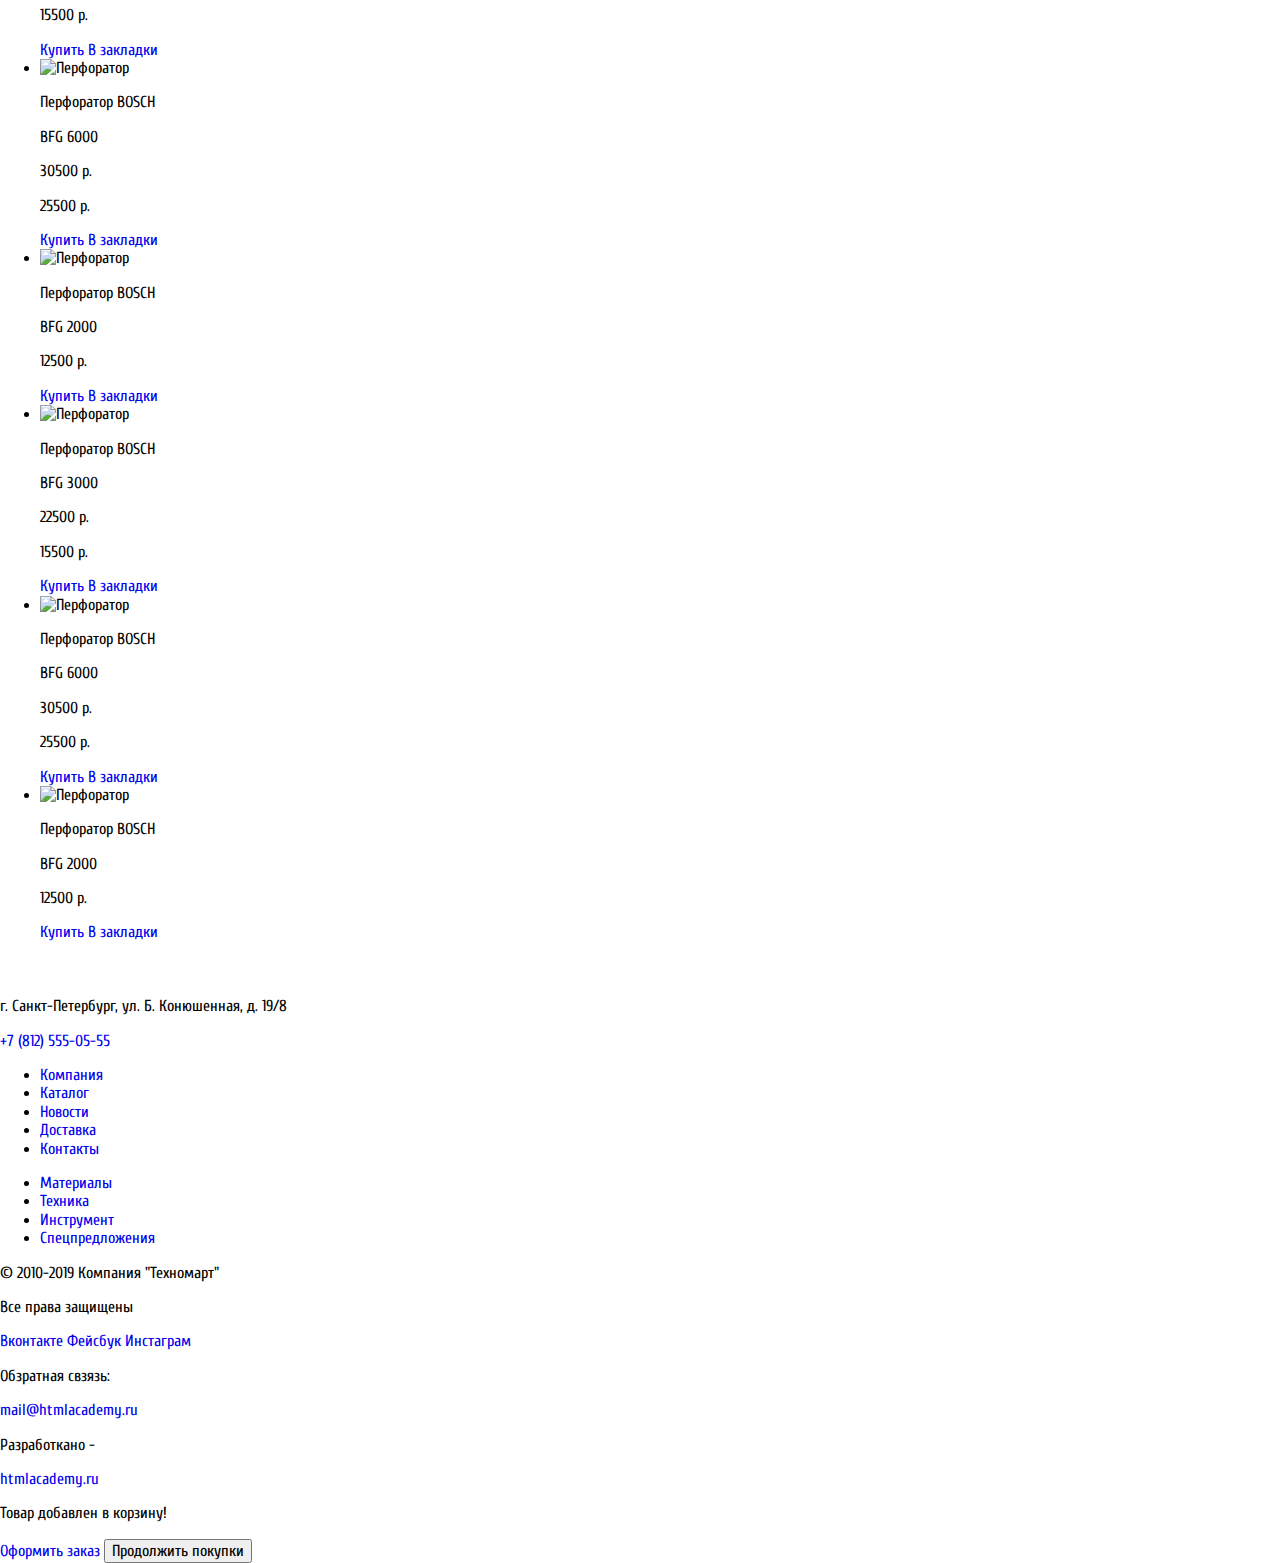
==== commit 53db1249: "Начало css" ====
--- a/catalog.html
+++ b/catalog.html
@@ -28,7 +28,7 @@
 				<a href="#">Личный кабинет</a>
 			</div>
 			<nav class="navigation" aria-label="Главная"><!-- Навигаия -->
-				<ul>
+				<ul class="navigation_list">
 					<li><a href="index.html">Главная</a></li>
 					<li><a href="#">Компания</a></li>
 					<li><a href="catalog.html">Каталог</a></li>
--- a/css/style.css
+++ b/css/style.css
@@ -11,6 +11,30 @@
 	padding: 0;
 
 	font-family: "Cuprum";
-	
+}
 
-}+a {
+	text-decoration: none;
+}
+
+.navigation {
+	font-size: 17px;
+	line-height: 17px;
+}
+
+.navigation_list {
+	background-color: #32425c;
+}
+
+.navigation,
+.navigation_list {
+	list-style: none;
+}
+
+.navigation_list a {
+	color: #ffffff;
+}
+
+.navigation_list a:hover {
+	background-color: #1d2739;
+}
